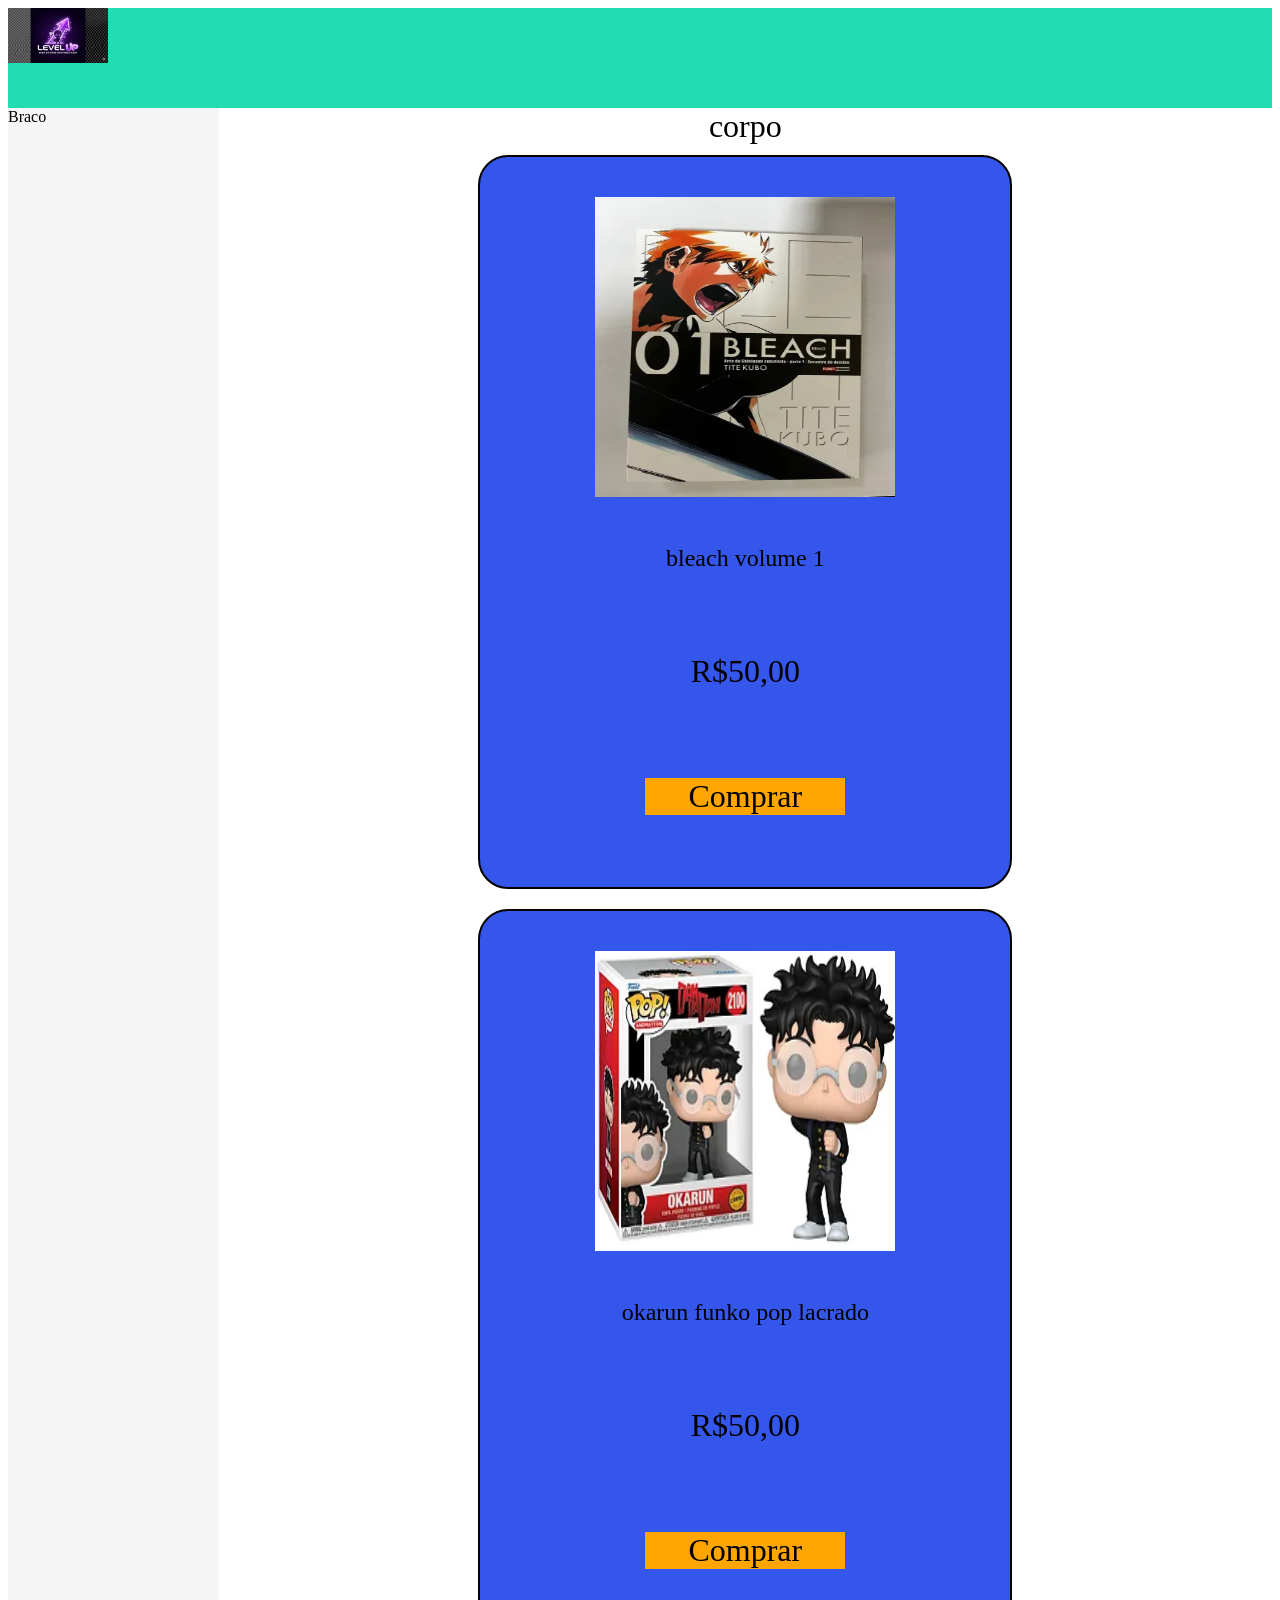
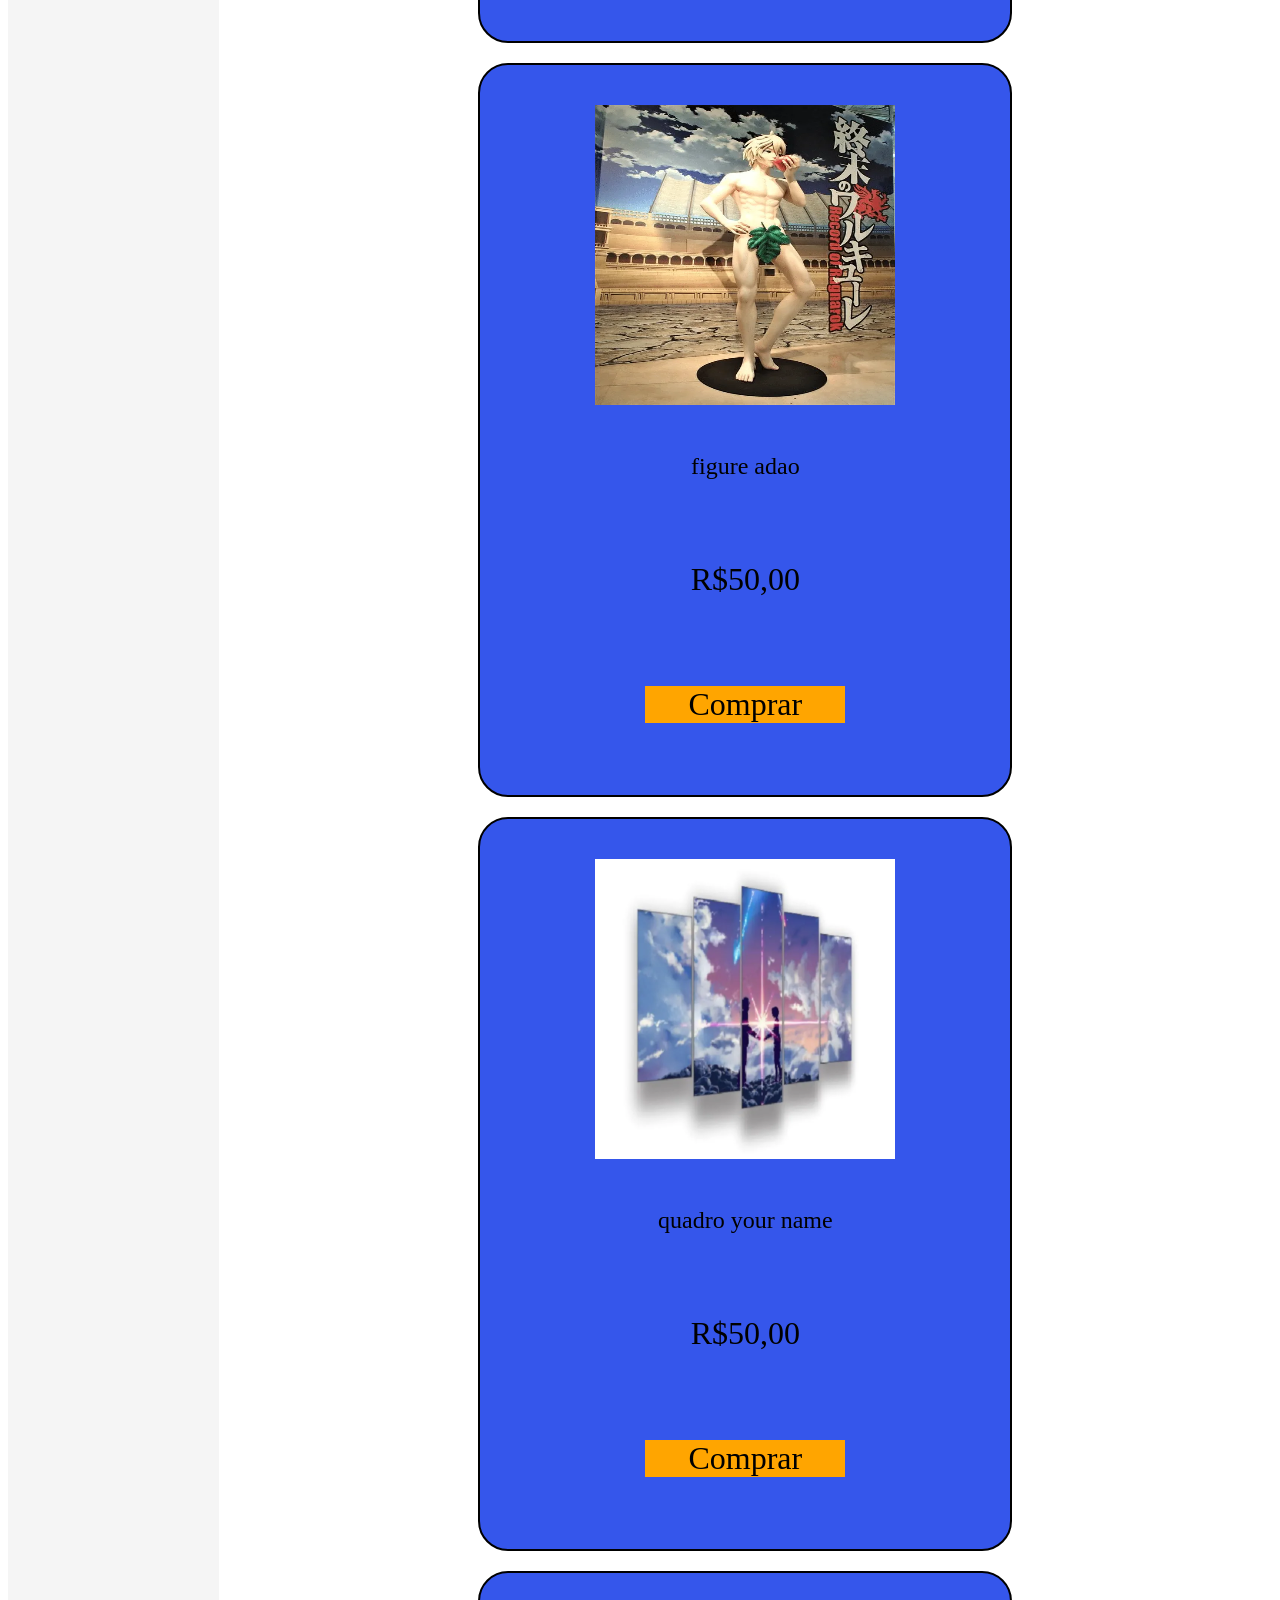
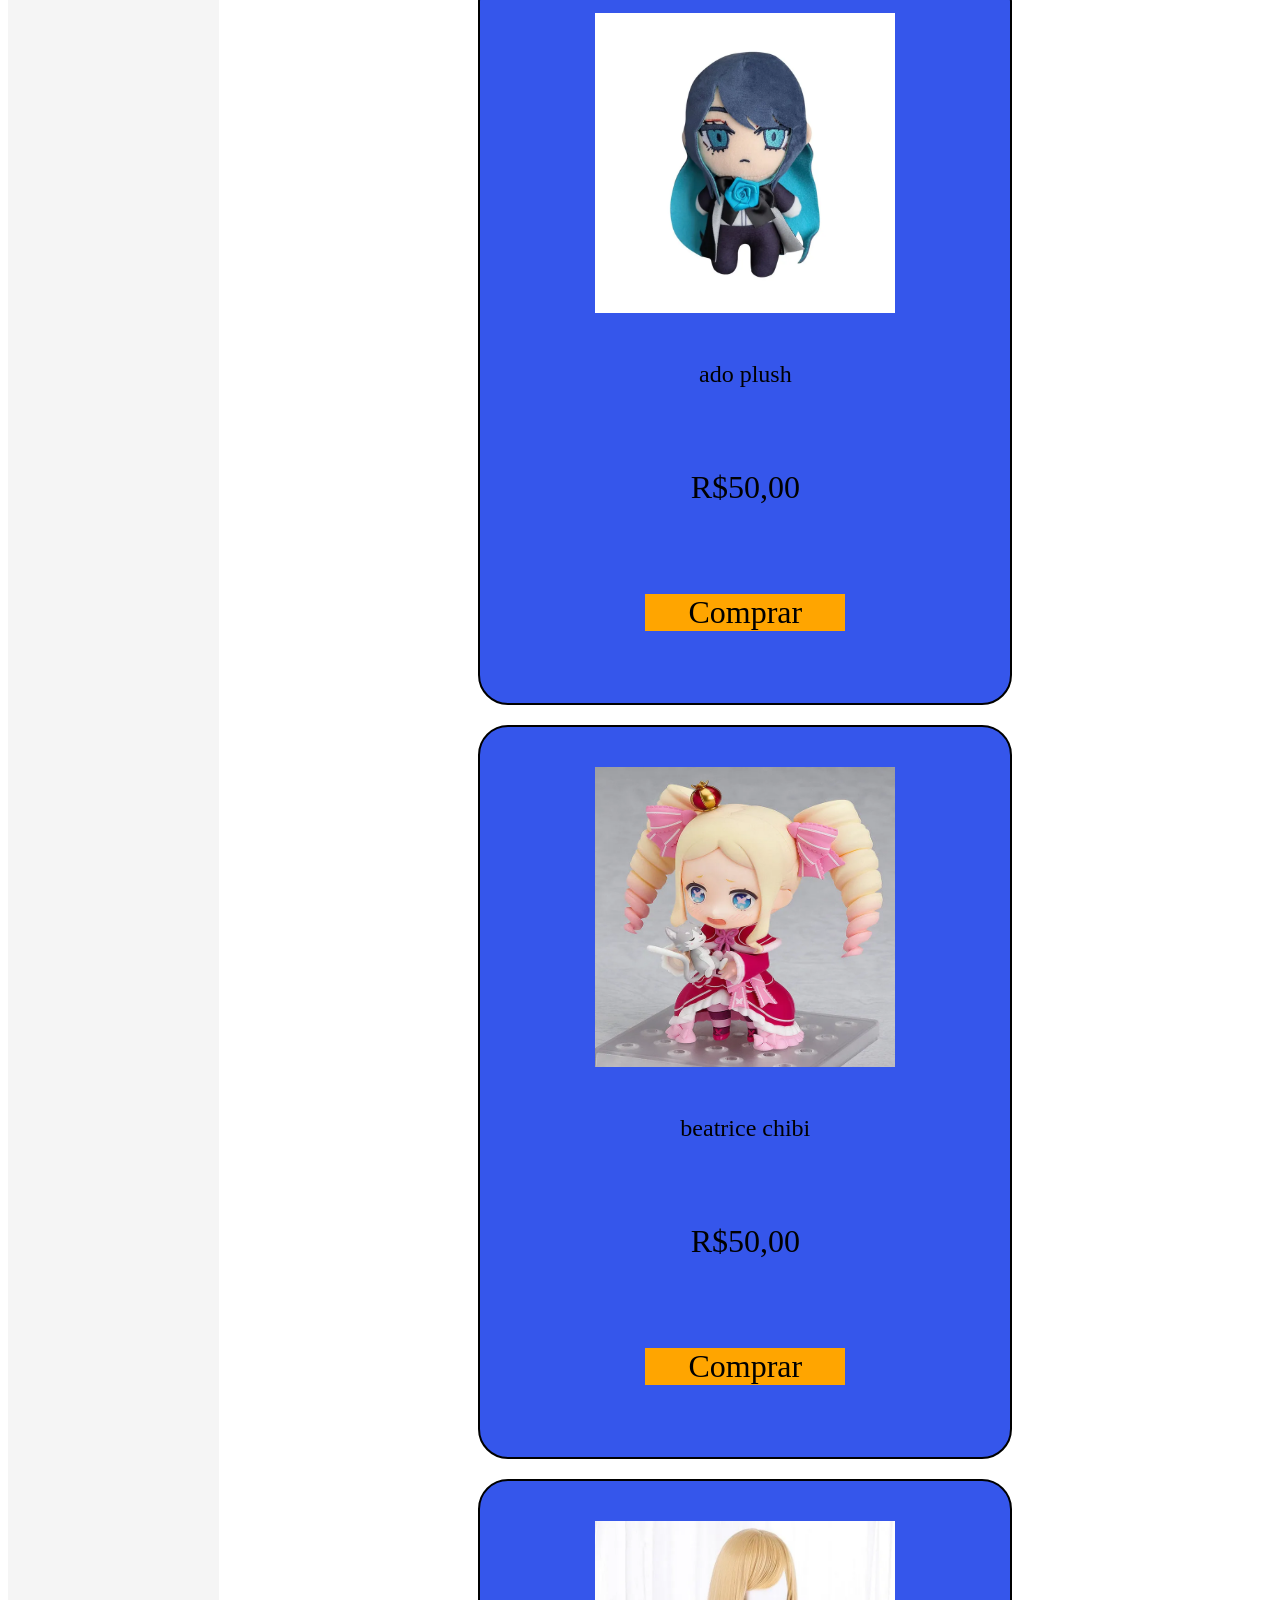
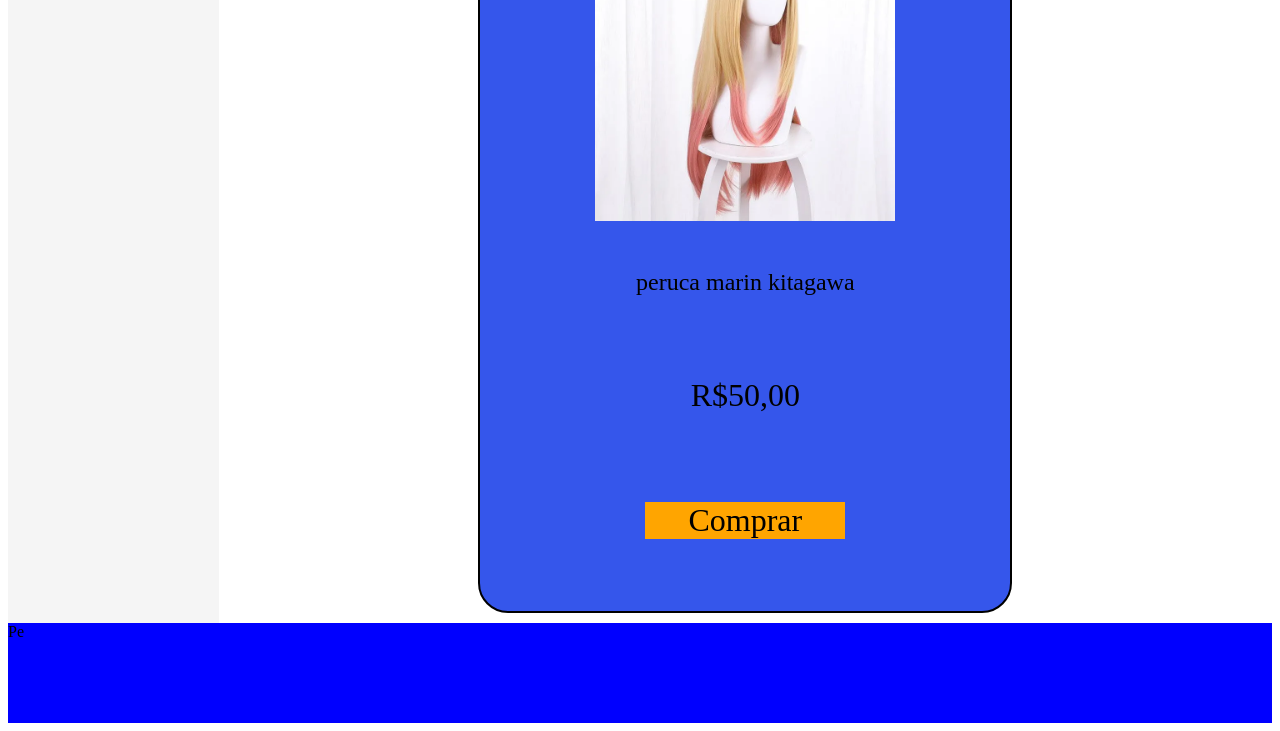
==== index.html @ 3b1f76da "Add files via upload" ====
<!DOCTYPE html>
<html lang="pt-br">

<head>
    <meta charset="UTF-8">
    <meta name="viewport" content="width=device-width, initial-scale=1.0">
    <title>level up</title>
    <link rel="stylesheet" href="index.css">
</head>

<body>
    <header><img src="imagem/levelup.mnt.png" alt="" class="logoo"></header>

    <aside>Braco</aside>
    <main>
        <div class="letra">
            corpo
        </div>
        <div class="mae">
            <div class="card">
                <img src="imagem/bleach.nlg.webp" class="produto">
                <p class="descricao" id="manga">bleach volume 1</p>
                <p class="preco" id="Pmanga">R$50,00</p>
                <p class="botao"><a class="letra_botao" href="produto.html" id="B-play">Comprar</a></p>
            </div>
            <div class="card">
                <img src="imagem/okarun.png.png" class="produto">
                <p class="descricao" id="funko">okarun funko pop lacrado</p>
                <p class="preco" id="funko pop">R$50,00</p>
                <p class="botao"><a class="letra_botao" href="produto.html" id="B-steam">Comprar</a></p>
            </div>
            <div class="card">
                <img src="imagem/adao.png.png" class="produto">
                <p class="descricao" id="figure">figure adao</p>
                <p class="preco" id="pfigure">R$50,00</p>
                <p class="botao"><a class="letra_botao" href="produto.html" id="B-epic">Comprar</a></p>
            </div>
            <div class="card">
                <img src="imagem/your.name.webp" class="produto">
                <p class="descricao" id="quadro">quadro your name</p>
                <p class="preco" id="Pquadro">R$50,00</p>
                <p class="botao"><a class="letra_botao" href="produto.html" id="B-riot">Comprar</a></p>
            </div>
            <div class="card">
                <img src="imagem/ado.png.png" class="produto">
                <p class="descricao" id="plush">ado plush</p>
                <p class="preco" id="Pado">R$50,00</p>
                <p class="botao"><a class="letra_botao" href="produto.html"  id="B-roblox">Comprar</a></p>
            </div>
            <div class="card">
                <img src="imagem/chibi.png.png" class="produto">
                <p class="descricao" id="chibi">beatrice chibi</p>
                <p class="preco" id="Pchibi">R$50,00</p>
                <p class="botao"><a class="letra_botao" href="produto.html" id="B-xbox">Comprar</a></p>
            </div>
            <div class="card">
                <img src="imagem/marin.png.png" class="produto">
                <p class="descricao" id="kitagawa">peruca marin kitagawa</p>
                <p class="preco" id="Phair">R$50,00</p>
                <p class="botao"><a class="letra_botao" href="produto.html" id="B-steam2">Comprar</a></p>
            </div>
        </div>
    </main>
    <footer>Pe</footer>
</body>

</html>
---- index.css ----
body {
    display: grid;
    grid-template-areas:
        "cabeca cabeca"
        "braco corpo"
        "peh peh";
    grid-template-rows: 100px auto 100px;
    grid-template-columns: 1fr 5fr;
}

header {
    grid-area: cabeca;
    background-color: rgb(34, 221, 180);
}

main {
    grid-area: corpo;
    background-color: white;
}

aside {
    grid-area: braco;
    background-color: whitesmoke;
}

footer {
    grid-area: peh;
    background-color: blue;

}

.li {
    display: flex;
    flex-direction: column;
    gap: 30px;
    font-size: x-large;
    color: inherit;
    text-decoration: none;
}

.menu {
    text-align: center;
    font-size: xx-large;
}

.mae {
    display: flex;
    flex-wrap: wrap;
    justify-content: center;
}

.letra {
    font-size: xx-large;
    text-align: center;
}

.logoo{
    height: auto;
    width: 100px;
}

.card {
    display: flex;
    flex-direction: column;
    justify-content: space-between;
    padding: 40px;
    align-items: center;
    border: 2px solid black;
    background-color: rgb(53, 86, 235);
    width: 450px;
    height: 650px;
    border-radius: 30px;
    text-align: center;
    margin: 10px;
}

.produto {
    width: 300px;
    height: 300px;
}

.nome {
    font-size: xx-large;
    color: black;
}

.descricao {
    font-size: x-large;
    color: rgb(0, 0, 0);
}

.preco {
    font-size: xx-large;
    color: rgb(0, 0, 0);
}

.botao {
    font-size: xx-large;
    background-color: orange;
    width: 200px;
    color: inherit;
    text-decoration: none;
}

.letra_botao {
    display: block;
    color: inherit;
    text-decoration: none;
}

@media only screen and (max-width: 900px) {
    body {
        display: grid;
        grid-template-areas:
            "cabeca"
            "braco"
            "corpo"
            "peh";
        grid-template-rows: 100px 50px auto 100px;
        grid-template-columns: auto;
    }
}

@media only screen and (max-width: 600px) {
    body {
        display: grid;
        grid-template-areas:
            "cabeca"
            "corpo"
            "peh";
        grid-template-rows: 100px auto 100px;
        grid-template-columns: auto;
    }

    aside {
        display: none;
    }
}
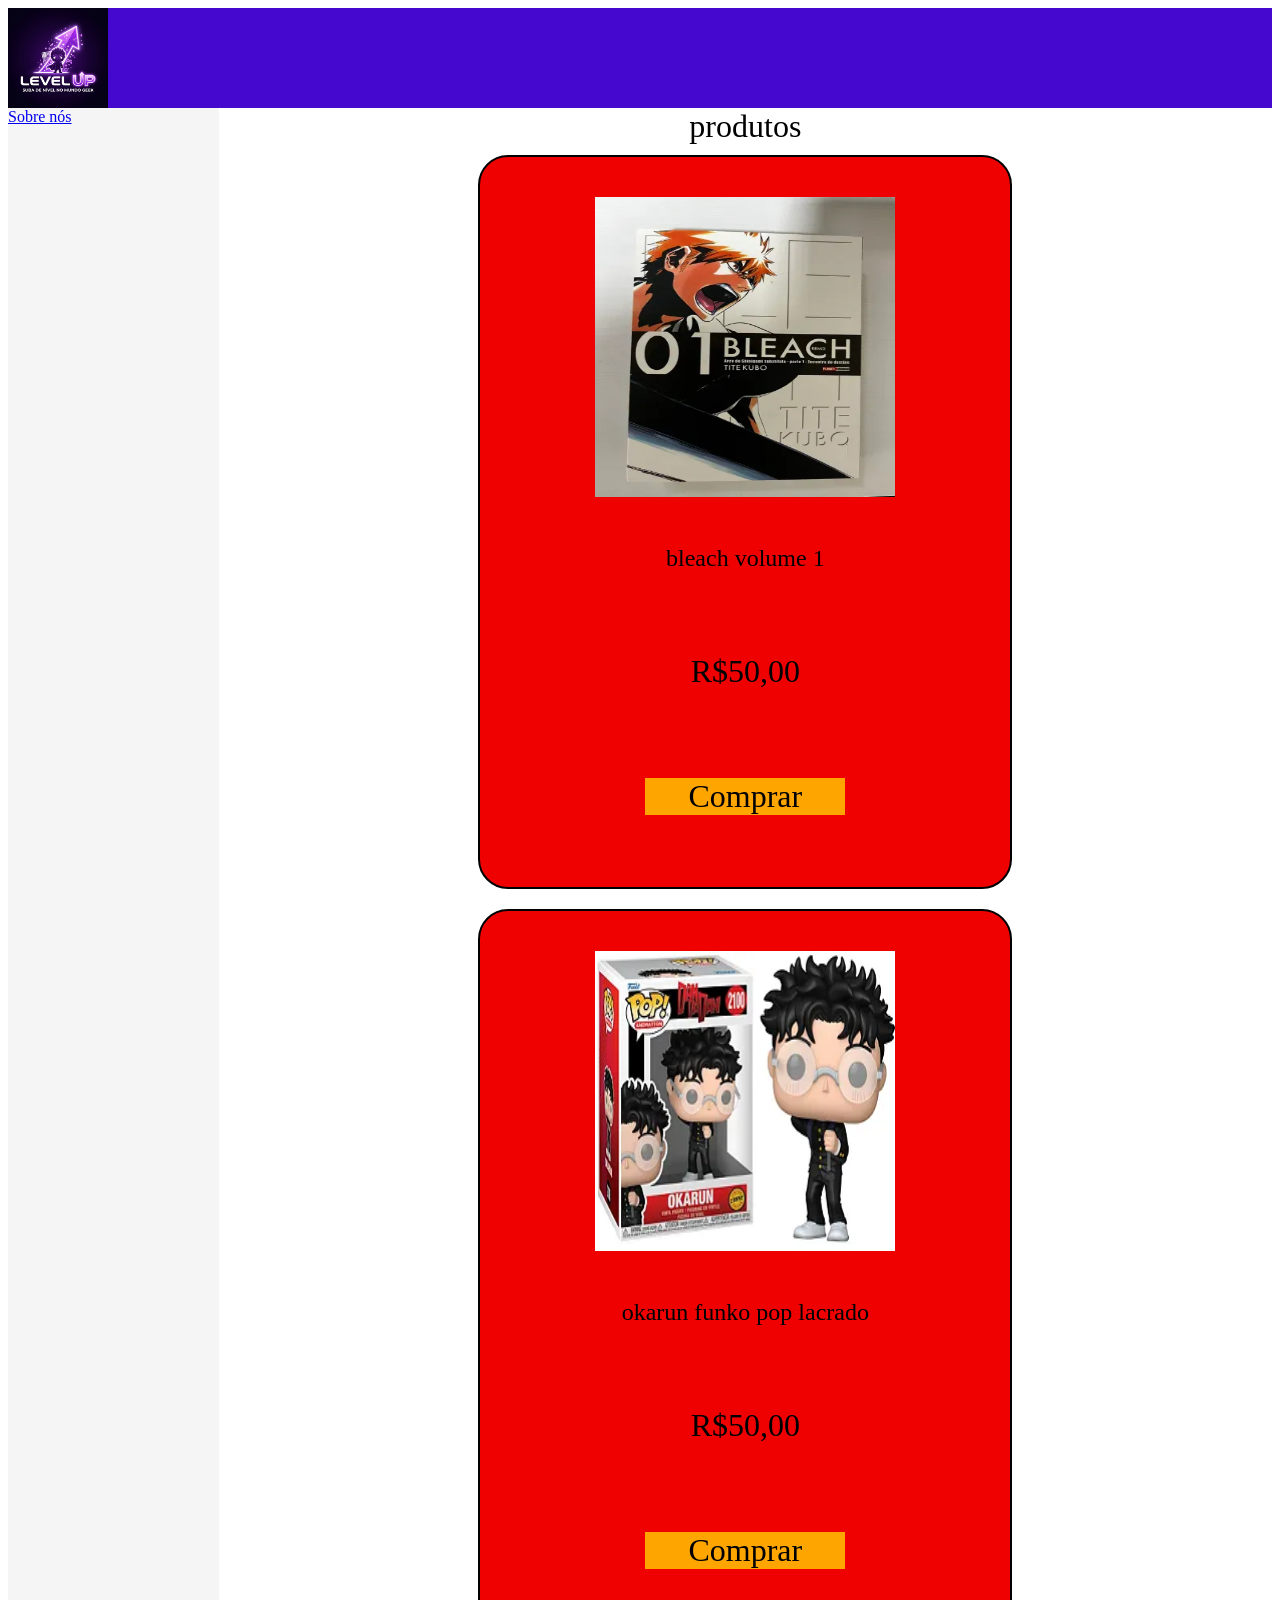
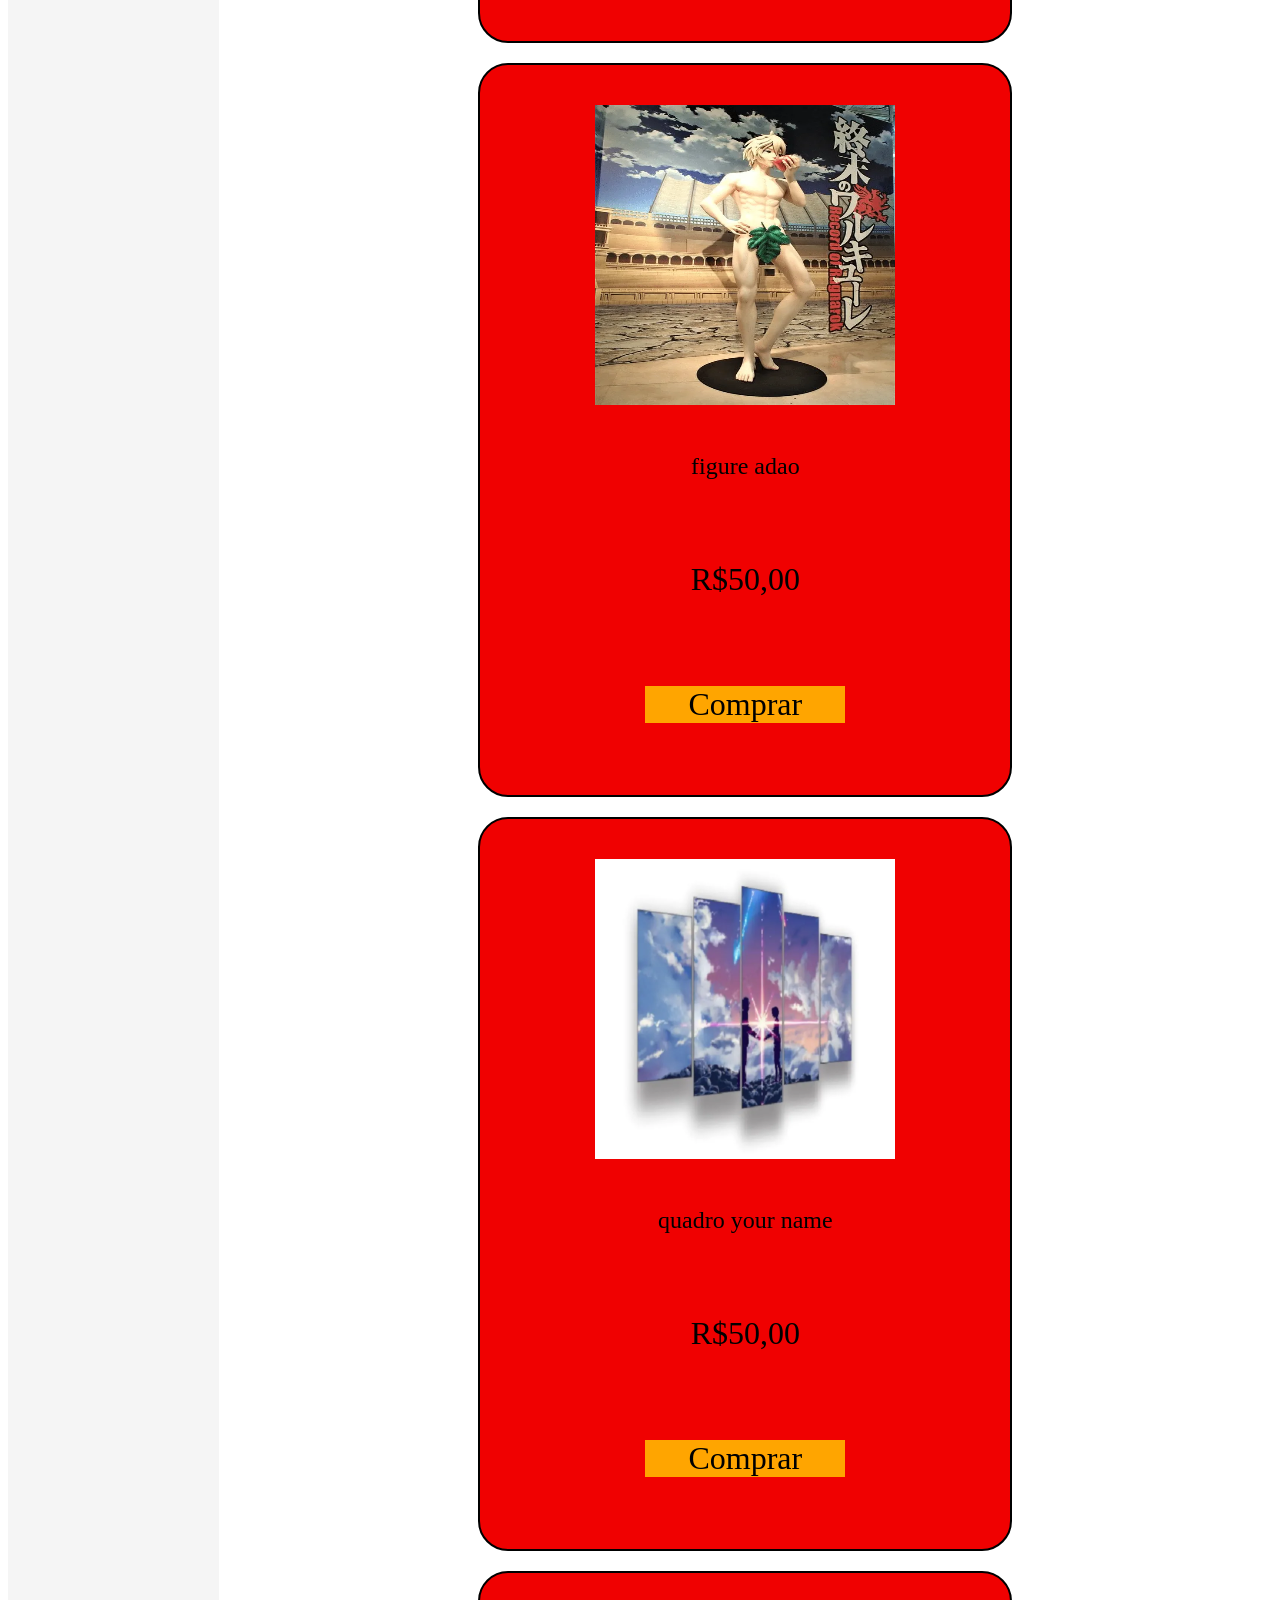
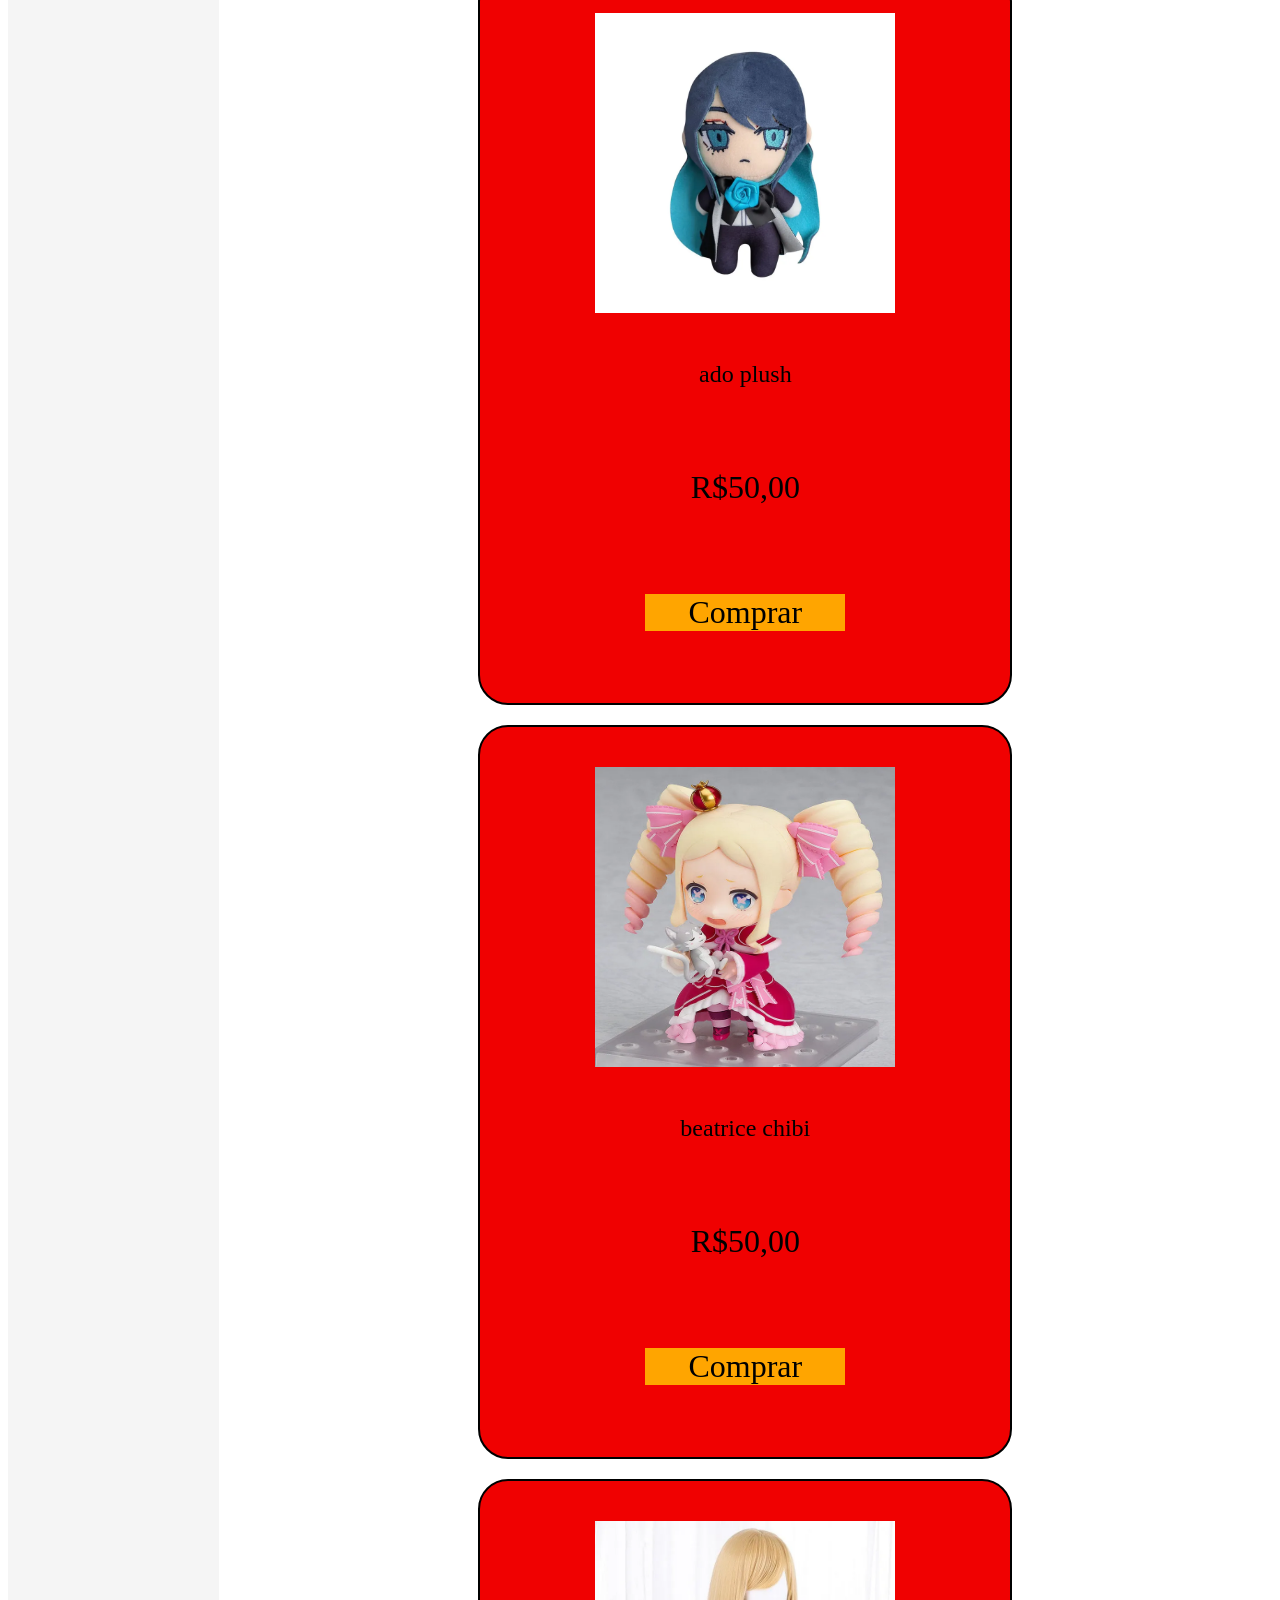
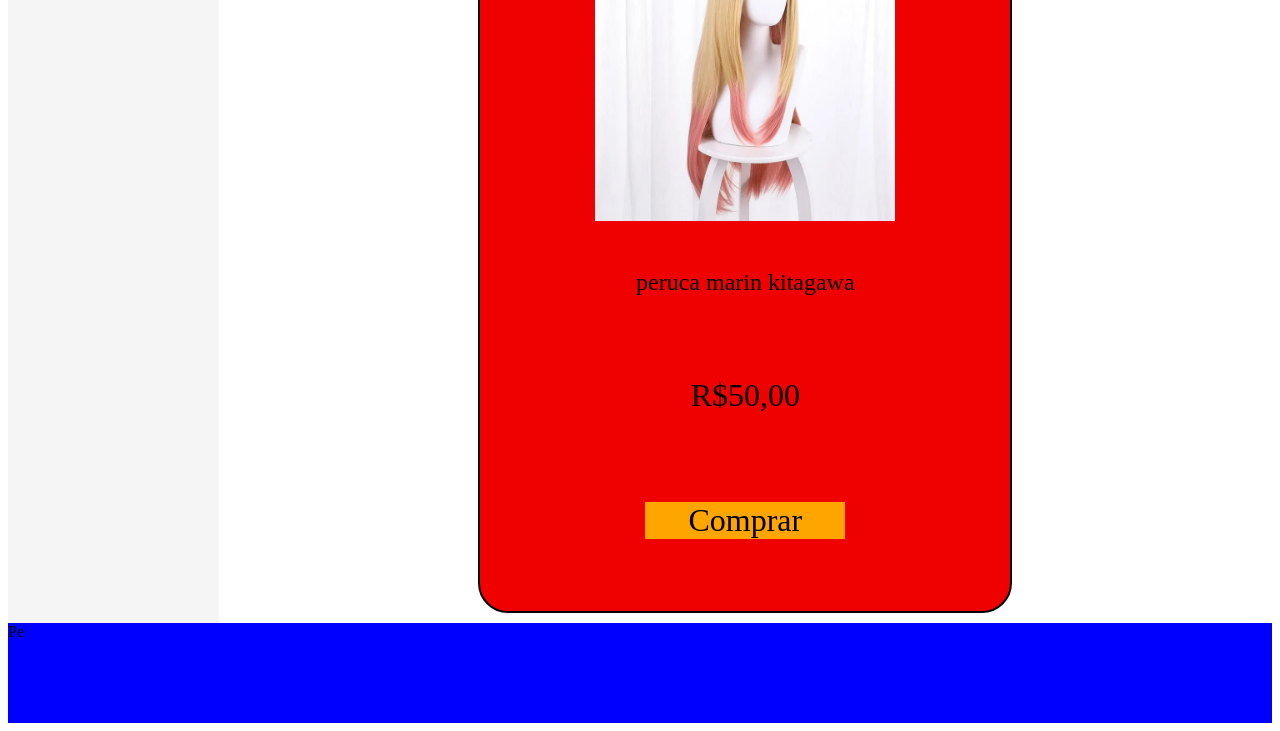
==== commit e9c77b4c: "Add files via upload" ====
--- a/index.html
+++ b/index.html
@@ -11,10 +11,12 @@
 <body>
     <header><img src="imagem/levelup.mnt.png" alt="" class="logoo"></header>
 
-    <aside>Braco</aside>
+    <aside>
+        <button:submit class="sobre"><a href="sobre.html">Sobre nós</a></button:submit>
+    </aside>
     <main>
         <div class="letra">
-            corpo
+            produtos
         </div>
         <div class="mae">
             <div class="card">
--- a/index.css
+++ b/index.css
@@ -10,7 +10,7 @@
 
 header {
     grid-area: cabeca;
-    background-color: rgb(34, 221, 180);
+    background-color: rgb(68, 8, 207);
 }
 
 main {
@@ -54,6 +54,12 @@
     text-align: center;
 }
 
+.sobree{
+    text-decoration: none;
+    font-family: Arial, Helvetica, sans-serif;
+
+}
+
 .logoo{
     height: auto;
     width: 100px;
@@ -66,7 +72,7 @@
     padding: 40px;
     align-items: center;
     border: 2px solid black;
-    background-color: rgb(53, 86, 235);
+    background-color: rgb(240, 1, 1);
     width: 450px;
     height: 650px;
     border-radius: 30px;
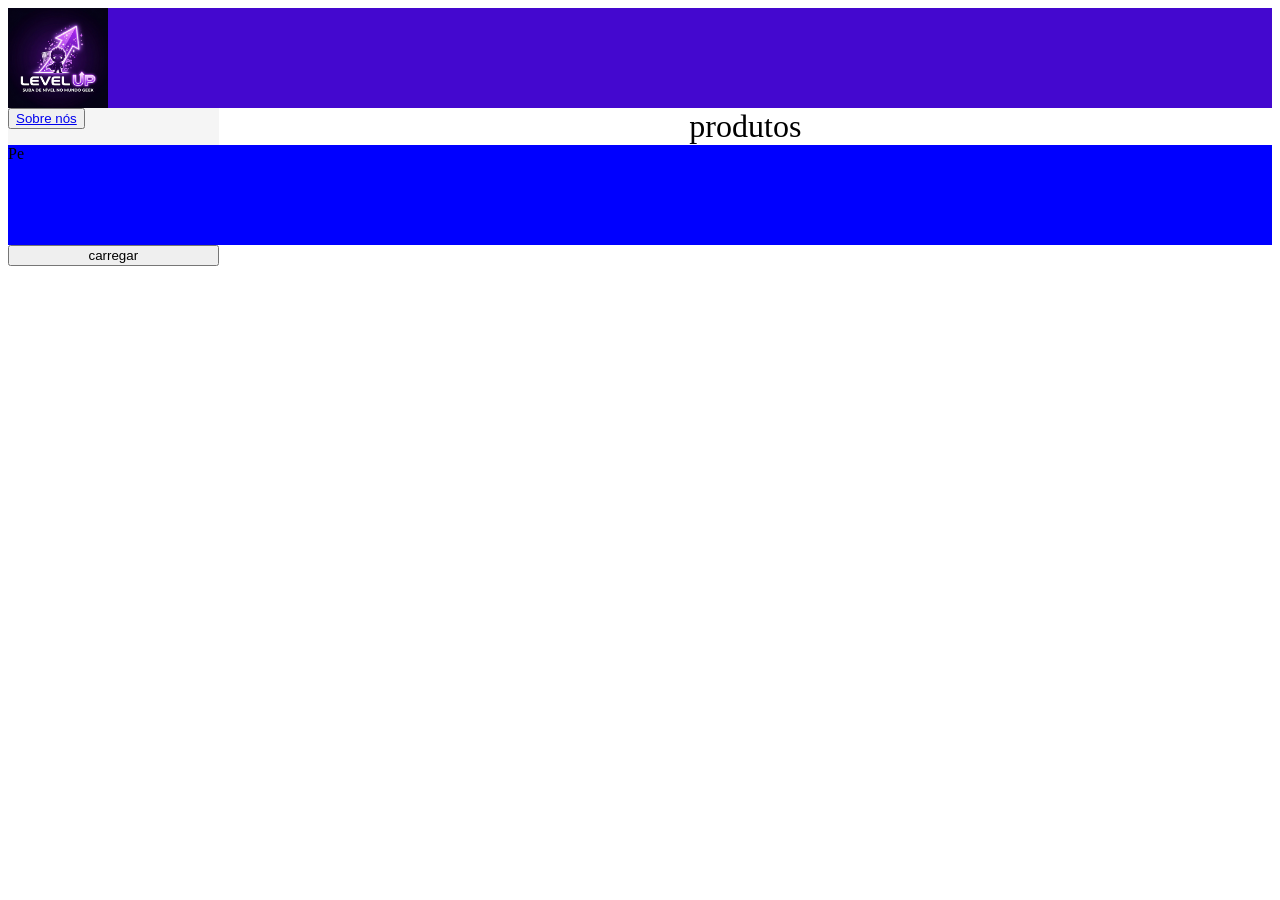
==== commit 6e60d7ec: "Add files via upload" ====
--- a/index.html
+++ b/index.html
@@ -11,59 +11,24 @@
 <body>
     <header><img src="imagem/levelup.mnt.png" alt="" class="logoo"></header>
 
+    
+
     <aside>
-        <button:submit class="sobre"><a href="sobre.html">Sobre nós</a></button:submit>
+        <button type="button" class="sobre"><a href="sobre.html">Sobre nós</a></button:submit>
     </aside>
     <main>
+
+        <div id="destino"></div>
+
         <div class="letra">
             produtos
-        </div>
-        <div class="mae">
-            <div class="card">
-                <img src="imagem/bleach.nlg.webp" class="produto">
-                <p class="descricao" id="manga">bleach volume 1</p>
-                <p class="preco" id="Pmanga">R$50,00</p>
-                <p class="botao"><a class="letra_botao" href="produto.html" id="B-play">Comprar</a></p>
-            </div>
-            <div class="card">
-                <img src="imagem/okarun.png.png" class="produto">
-                <p class="descricao" id="funko">okarun funko pop lacrado</p>
-                <p class="preco" id="funko pop">R$50,00</p>
-                <p class="botao"><a class="letra_botao" href="produto.html" id="B-steam">Comprar</a></p>
-            </div>
-            <div class="card">
-                <img src="imagem/adao.png.png" class="produto">
-                <p class="descricao" id="figure">figure adao</p>
-                <p class="preco" id="pfigure">R$50,00</p>
-                <p class="botao"><a class="letra_botao" href="produto.html" id="B-epic">Comprar</a></p>
-            </div>
-            <div class="card">
-                <img src="imagem/your.name.webp" class="produto">
-                <p class="descricao" id="quadro">quadro your name</p>
-                <p class="preco" id="Pquadro">R$50,00</p>
-                <p class="botao"><a class="letra_botao" href="produto.html" id="B-riot">Comprar</a></p>
-            </div>
-            <div class="card">
-                <img src="imagem/ado.png.png" class="produto">
-                <p class="descricao" id="plush">ado plush</p>
-                <p class="preco" id="Pado">R$50,00</p>
-                <p class="botao"><a class="letra_botao" href="produto.html"  id="B-roblox">Comprar</a></p>
-            </div>
-            <div class="card">
-                <img src="imagem/chibi.png.png" class="produto">
-                <p class="descricao" id="chibi">beatrice chibi</p>
-                <p class="preco" id="Pchibi">R$50,00</p>
-                <p class="botao"><a class="letra_botao" href="produto.html" id="B-xbox">Comprar</a></p>
-            </div>
-            <div class="card">
-                <img src="imagem/marin.png.png" class="produto">
-                <p class="descricao" id="kitagawa">peruca marin kitagawa</p>
-                <p class="preco" id="Phair">R$50,00</p>
-                <p class="botao"><a class="letra_botao" href="produto.html" id="B-steam2">Comprar</a></p>
-            </div>
+
         </div>
     </main>
     <footer>Pe</footer>
+
+    <button type="button" onclick="cafe()">carregar</button>
+    <script src="script.js"></script>
 </body>
 
 </html>
